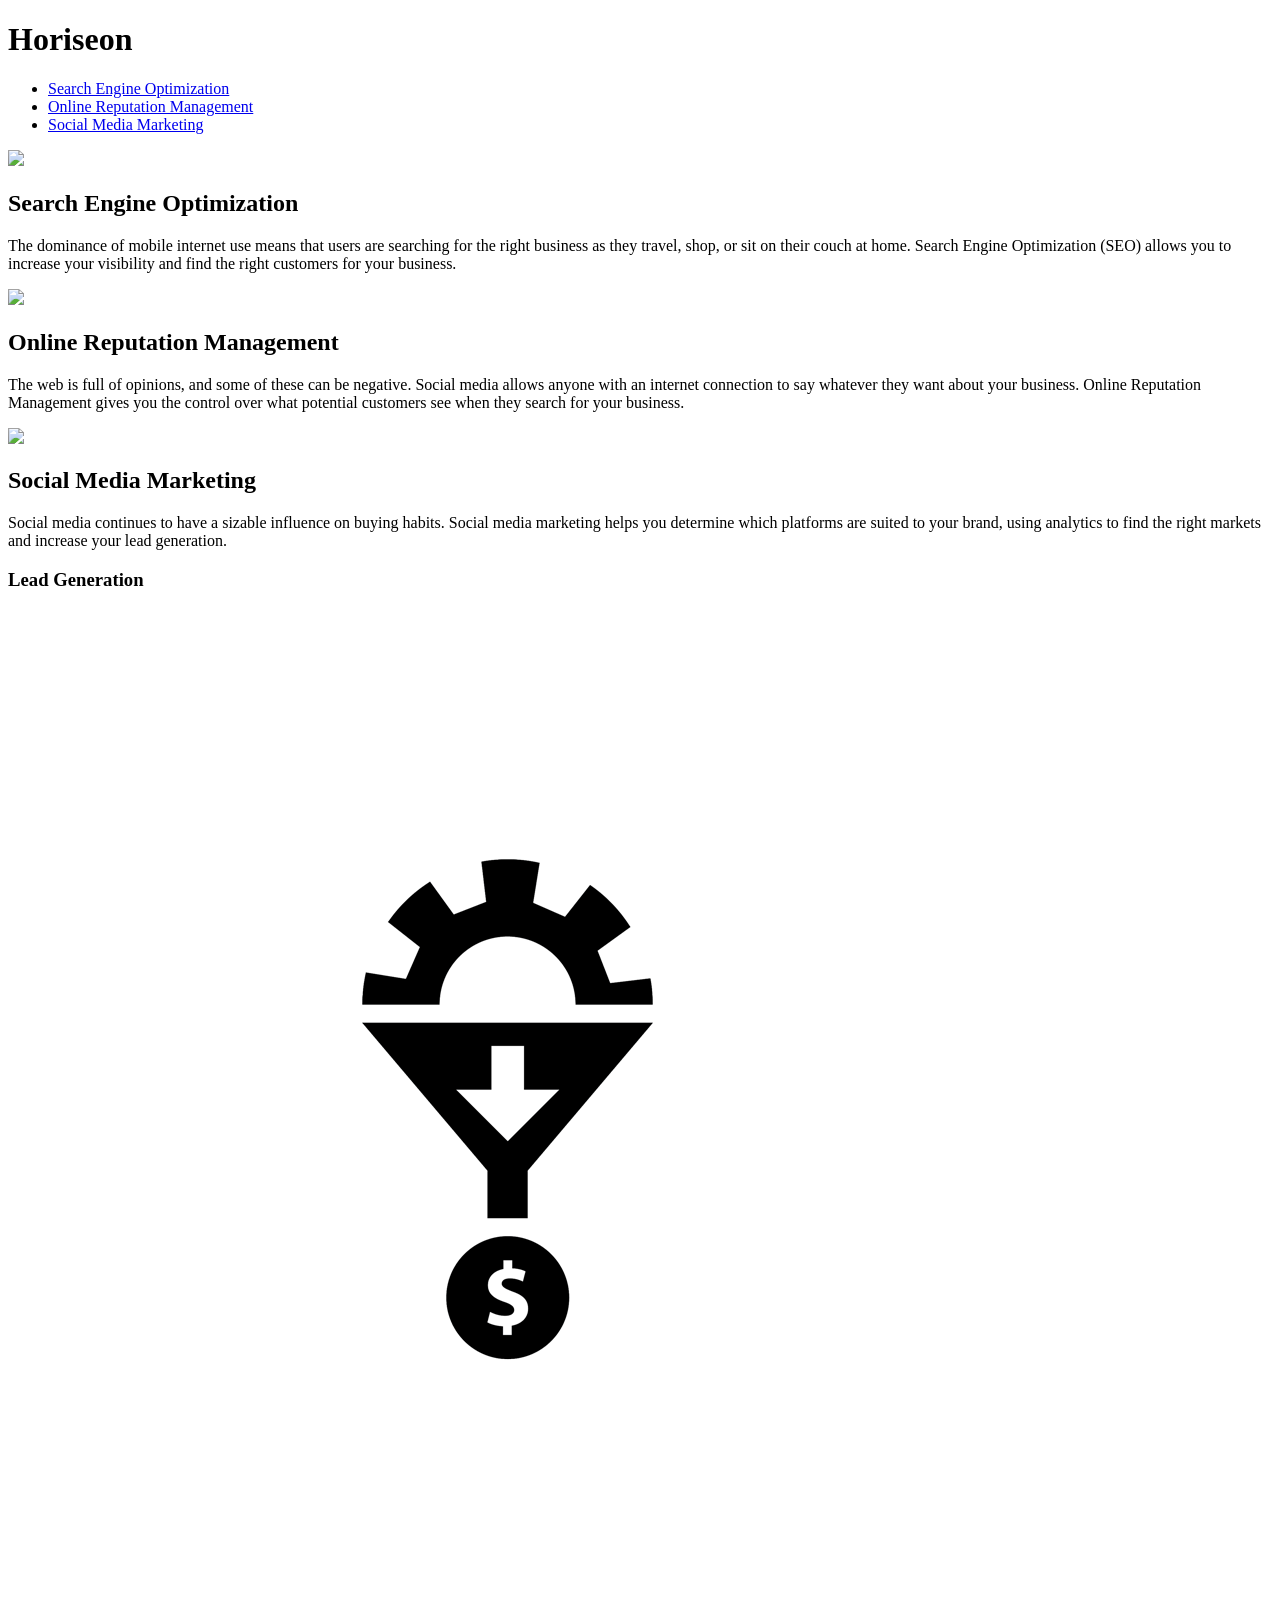
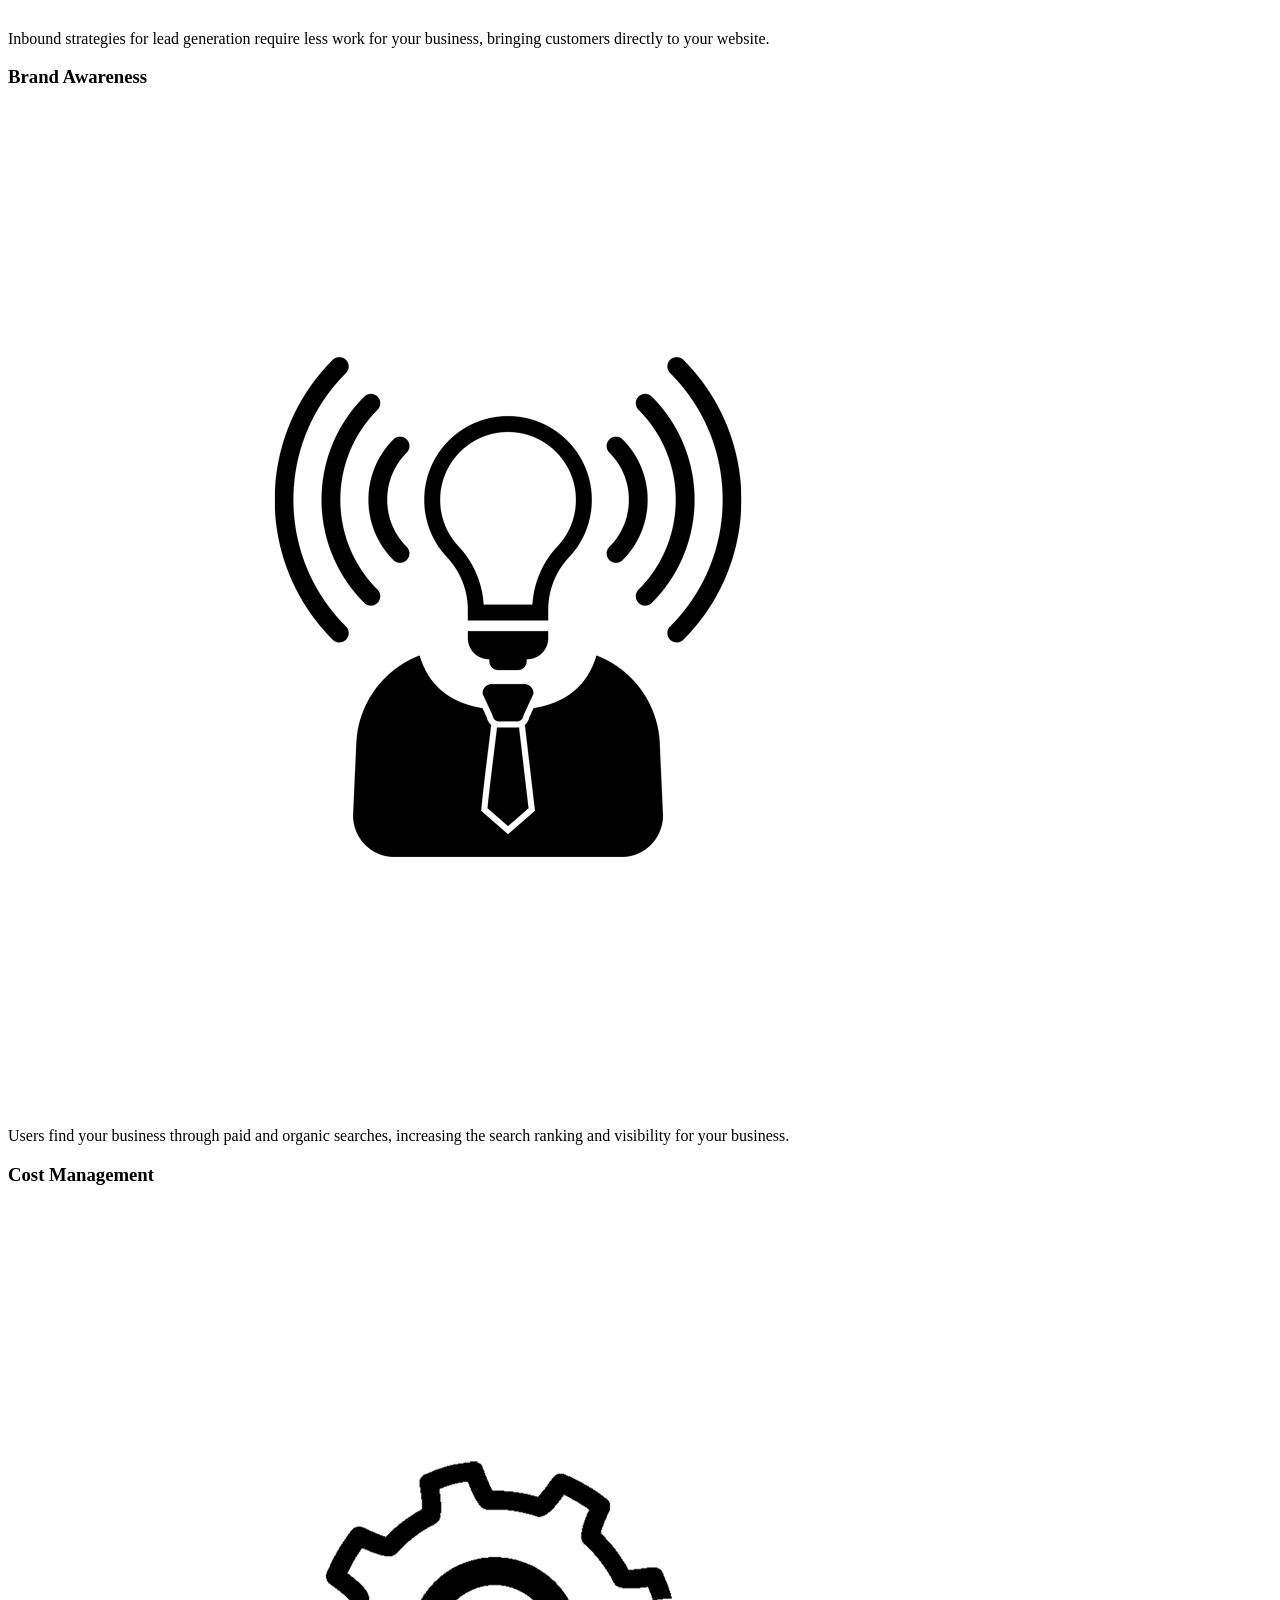
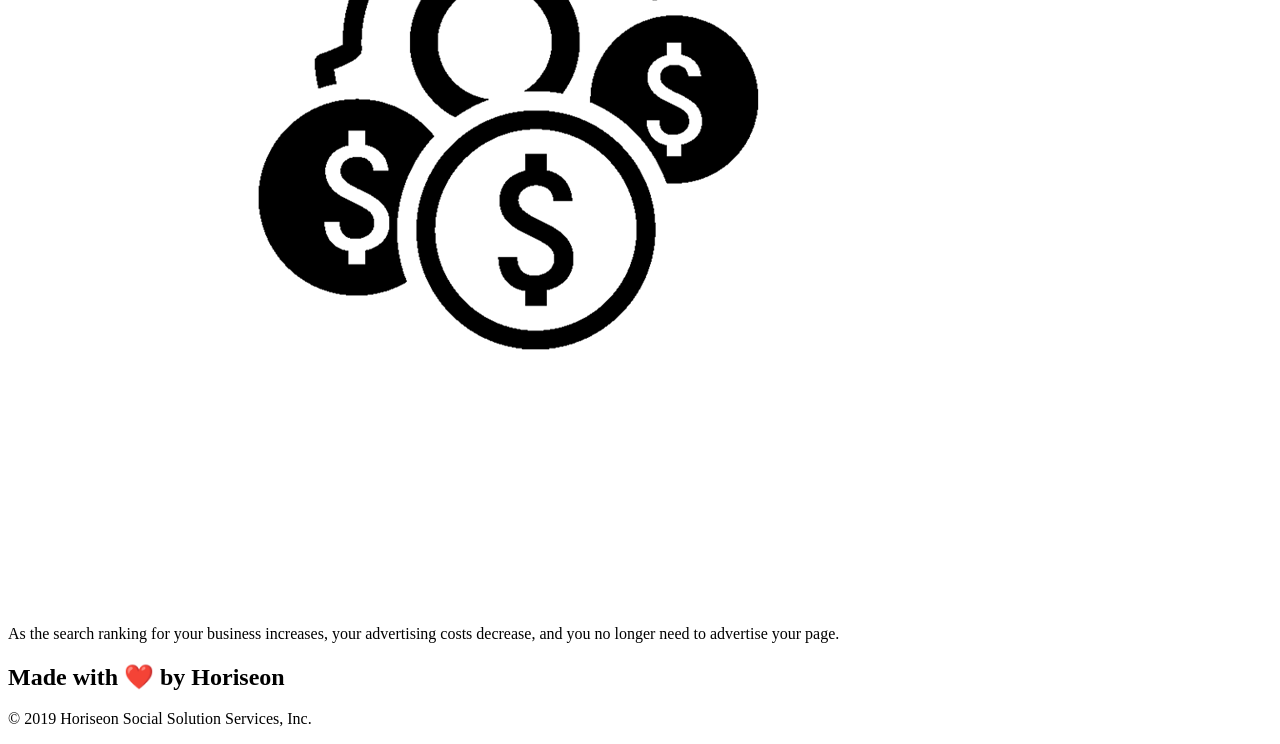
==== Develop/index.html @ 6651c4ac "Added semantic tags to header" ====
<!DOCTYPE html>
<html lang="en-us">

<head>
    <meta charset="UTF-8" />
    <link rel="stylesheet" href="./assets/css/style.css">
    <title>Horiseon</title>
</head>

<body>
<!--Header Section With Navigation-->
    <header class="header">
        <h1>Hori<span class="seo">seo</span>n</h1>
        <nav>
            <ul>
                <li>
                    <a href="#search-engine-optimization">Search Engine Optimization</a>
                </li>
                <li>
                    <a href="#online-reputation-management">Online Reputation Management</a>
                </li>
                <li>
                    <a href="#social-media-marketing">Social Media Marketing</a>
                </li>
            </ul>
        </nav>
    </header>
    <div class="hero"></div>
    <div class="content">
        <div class="search-engine-optimization">
            <img src="./assets/images/search-engine-optimization.jpg" class="float-left" />
            <h2>Search Engine Optimization</h2>
            <p>
                The dominance of mobile internet use means that users are searching for the right business as they travel, shop, or sit on their couch at home. Search Engine Optimization (SEO) allows you to increase your visibility and find the right customers for your business.
            </p>
        </div>
        <div id="online-reputation-management" class="online-reputation-management">
            <img src="./assets/images/online-reputation-management.jpg" class="float-right" />
            <h2>Online Reputation Management</h2>
            <p>
                The web is full of opinions, and some of these can be negative. Social media allows anyone with an internet connection to say whatever they want about your business. Online Reputation Management gives you the control over what potential customers see when they search for your business.
            </p>
        </div>
        <div id="social-media-marketing" class="social-media-marketing">
            <img src="./assets/images/social-media-marketing.jpg" class="float-left" />
            <h2>Social Media Marketing</h2>
            <p>
                Social media continues to have a sizable influence on buying habits. Social media marketing helps you determine which platforms are suited to your brand, using analytics to find the right markets and increase your lead generation.
            </p>
        </div>
    </div>
    <div class="benefits">
        <div class="benefit-lead">
            <h3>Lead Generation</h3>
            <img src="./assets/images/lead-generation.png" />
            <p>
                Inbound strategies for lead generation require less work for your business, bringing customers directly to your website.
            </p>
        </div>
        <div class="benefit-brand">
            <h3>Brand Awareness</h3>
            <img src="./assets/images/brand-awareness.png" />
            <p>
                Users find your business through paid and organic searches, increasing the search ranking and visibility for your business.
            </p>
        </div>
        <div class="benefit-cost">
            <h3>Cost Management</h3>
            <img src="./assets/images/cost-management.png"></img>
            <p>
                As the search ranking for your business increases, your advertising costs decrease, and you no longer need to advertise your page.
            </p>
        </div>
    </div>
    <div class="footer">
        <h2>Made with ❤️️ by Horiseon</h2>
        <p>
            &copy; 2019 Horiseon Social Solution Services, Inc.
        </p>
    </div>
</body>

</html>
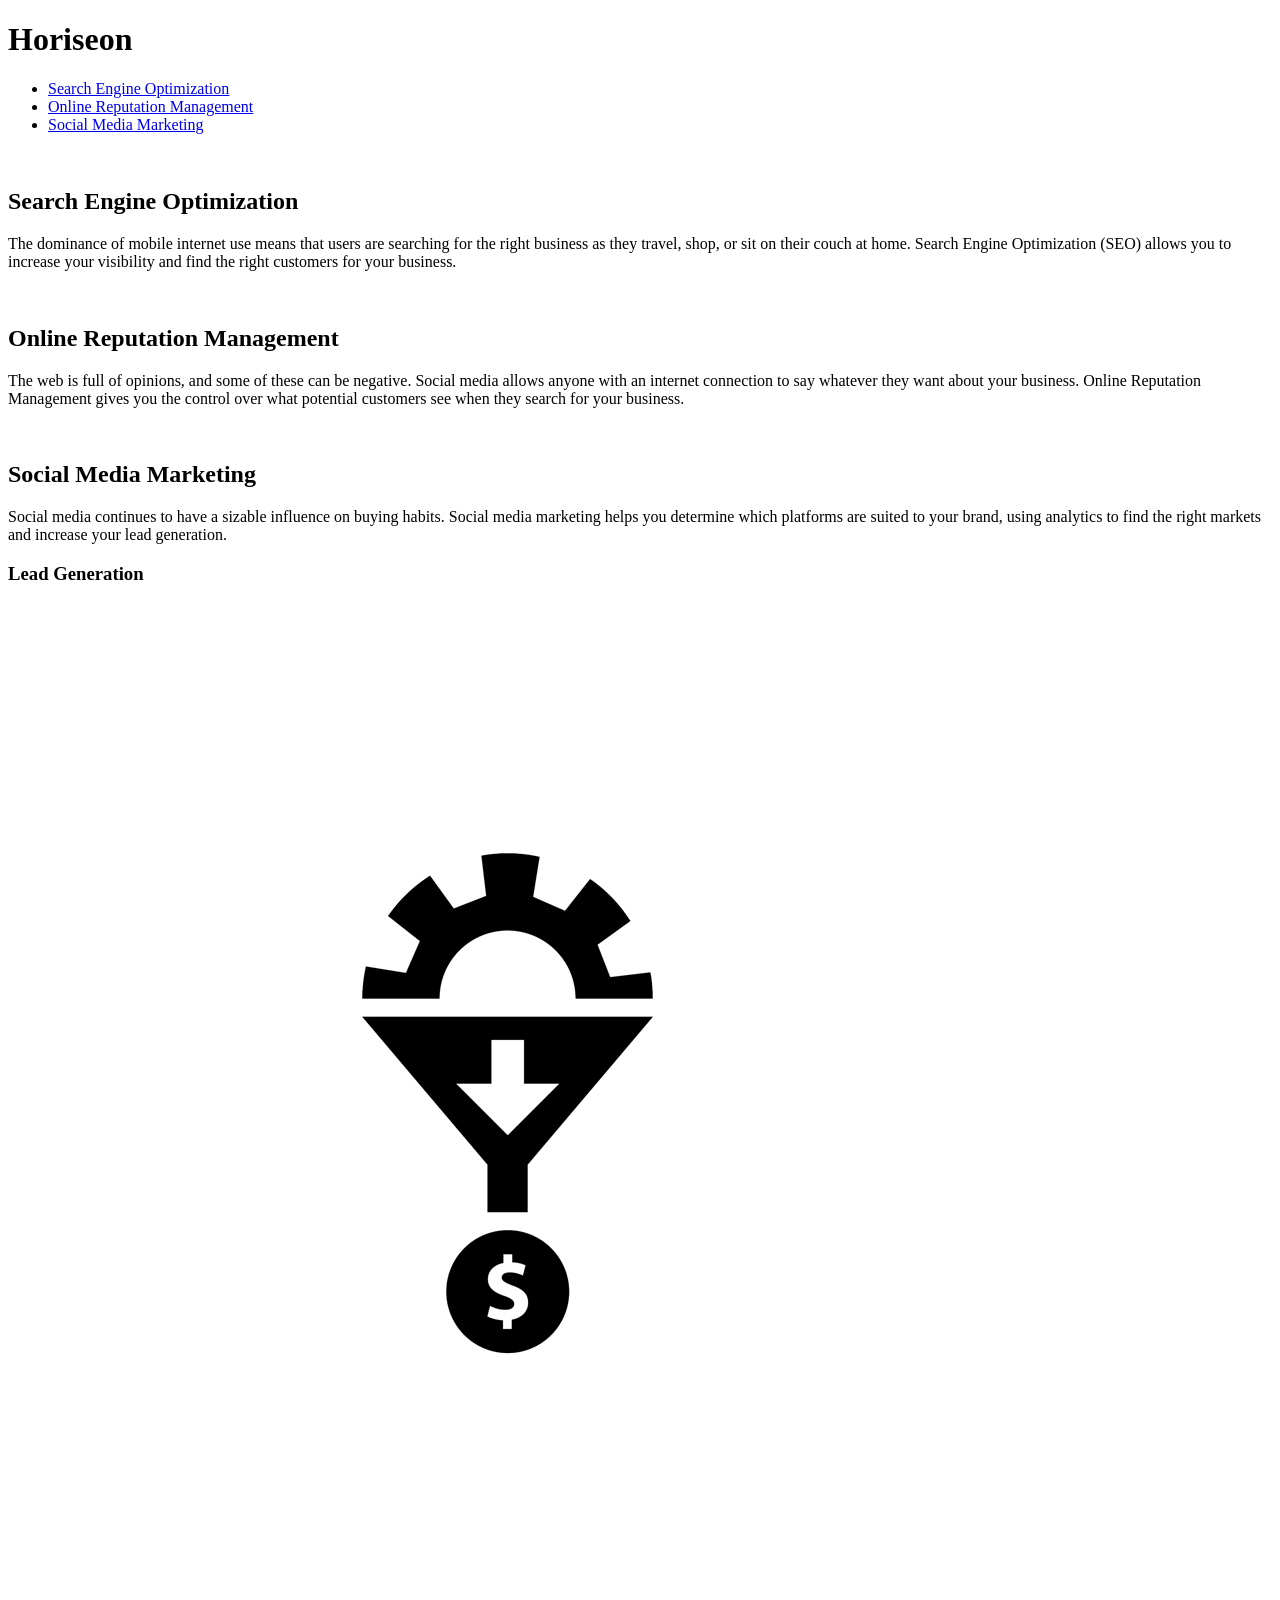
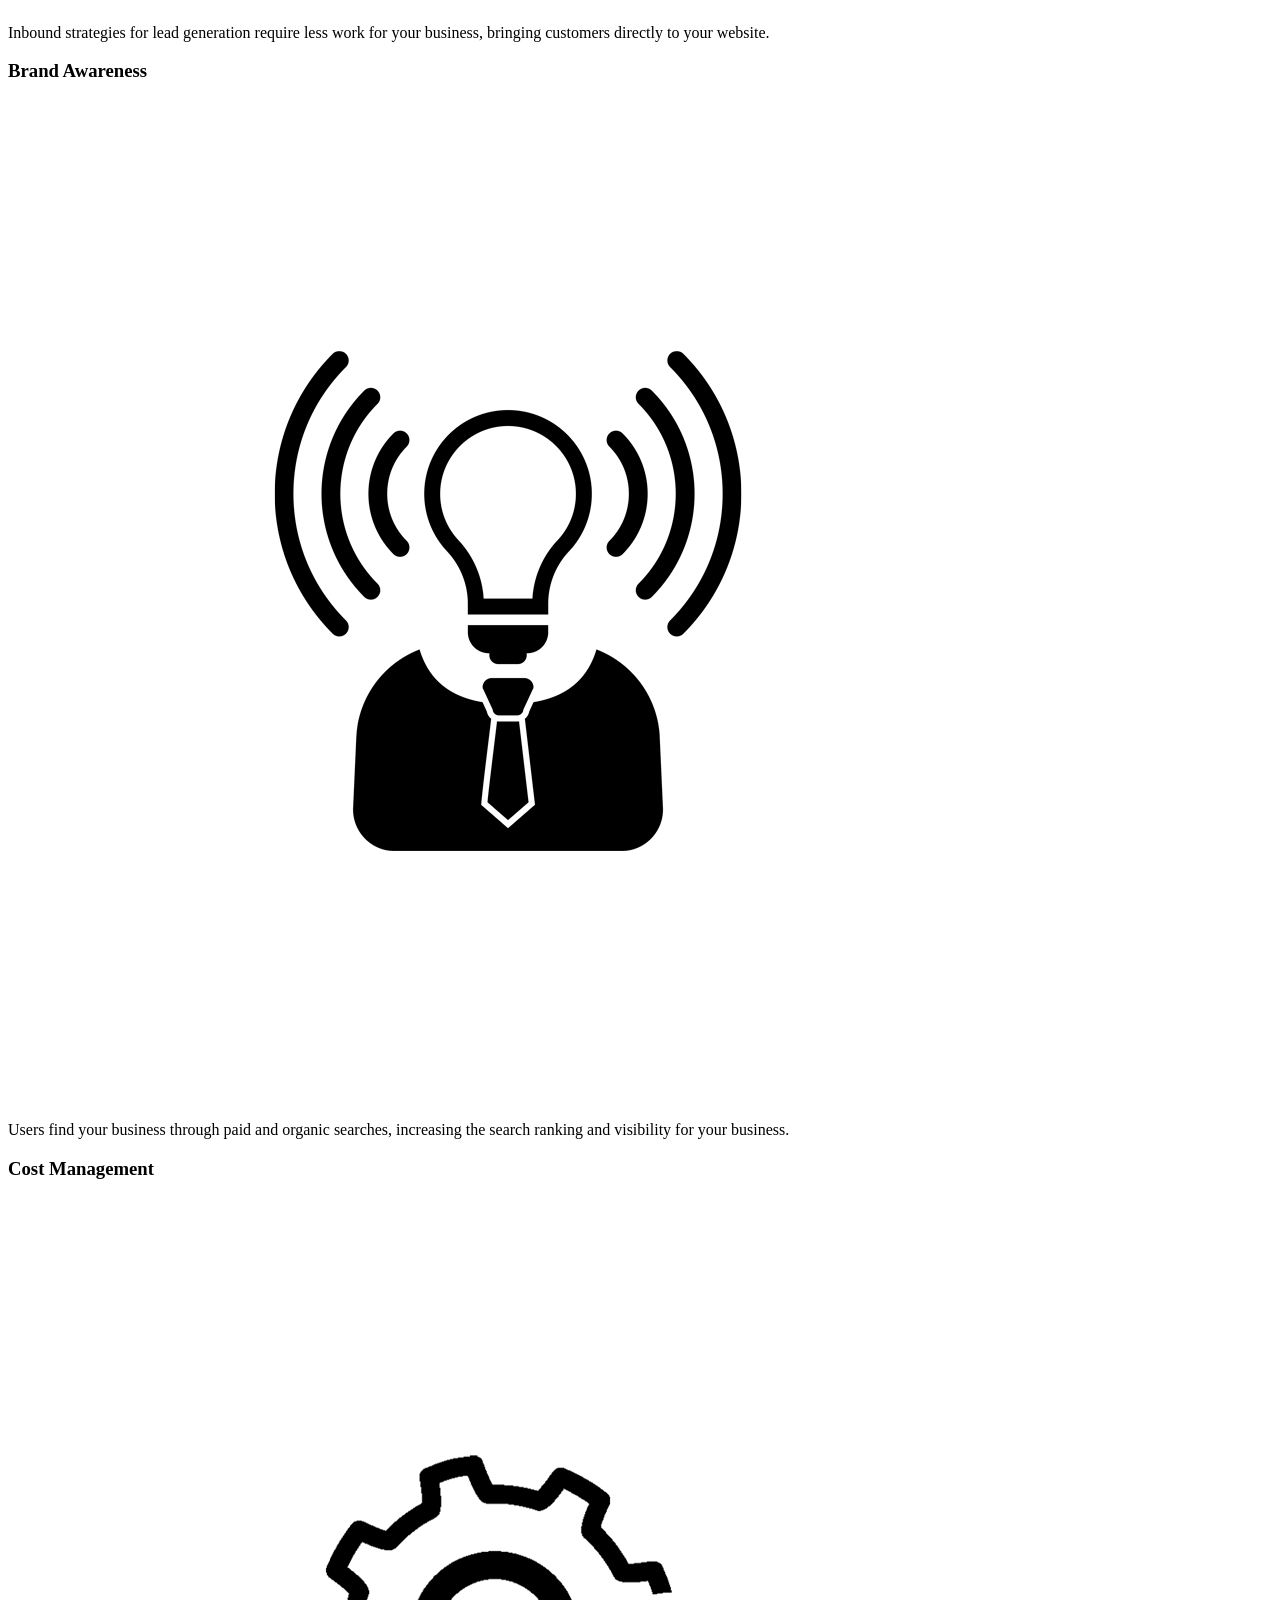
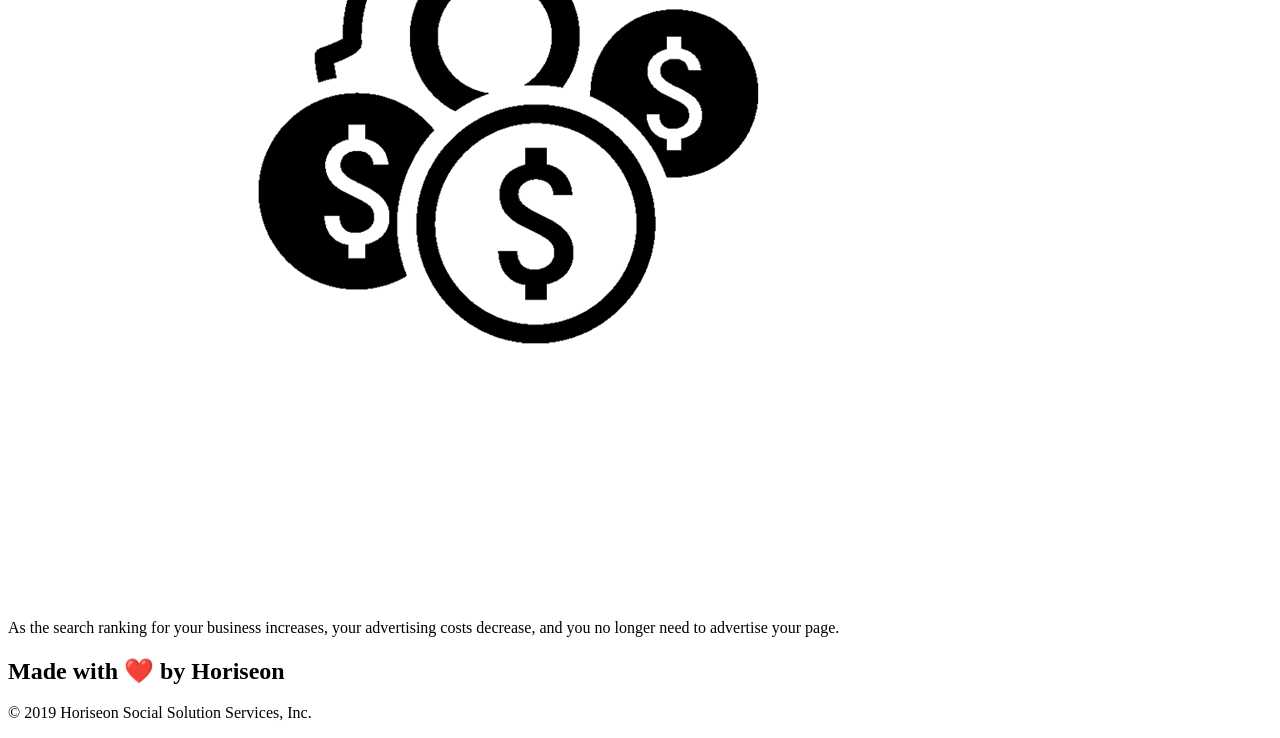
==== commit 75d03113: "Added Empty Alt Tags for Images in Main Section" ====
--- a/Develop/index.html
+++ b/Develop/index.html
@@ -25,30 +25,33 @@
             </ul>
         </nav>
     </header>
-    <div class="hero"></div>
-    <div class="content">
-        <div class="search-engine-optimization">
-            <img src="./assets/images/search-engine-optimization.jpg" class="float-left" />
+<!--Hero Section-->
+    <section class="hero"></section>
+<!--Main Content-->
+    <main class="content">
+        <article class="search-engine-optimization">
+            <img src="./assets/images/search-engine-optimization.jpg" alt="" class="float-left" />
             <h2>Search Engine Optimization</h2>
             <p>
                 The dominance of mobile internet use means that users are searching for the right business as they travel, shop, or sit on their couch at home. Search Engine Optimization (SEO) allows you to increase your visibility and find the right customers for your business.
             </p>
-        </div>
-        <div id="online-reputation-management" class="online-reputation-management">
-            <img src="./assets/images/online-reputation-management.jpg" class="float-right" />
+        </article>
+        <article id="online-reputation-management" class="online-reputation-management">
+            <img src="./assets/images/online-reputation-management.jpg" alt="" class="float-right" />
             <h2>Online Reputation Management</h2>
             <p>
                 The web is full of opinions, and some of these can be negative. Social media allows anyone with an internet connection to say whatever they want about your business. Online Reputation Management gives you the control over what potential customers see when they search for your business.
             </p>
-        </div>
-        <div id="social-media-marketing" class="social-media-marketing">
-            <img src="./assets/images/social-media-marketing.jpg" class="float-left" />
+        </article>
+        <article id="social-media-marketing" class="social-media-marketing">
+            <img src="./assets/images/social-media-marketing.jpg" alt="" class="float-left" />
             <h2>Social Media Marketing</h2>
             <p>
                 Social media continues to have a sizable influence on buying habits. Social media marketing helps you determine which platforms are suited to your brand, using analytics to find the right markets and increase your lead generation.
             </p>
-        </div>
-    </div>
+        </article>
+    </main>
+    
     <div class="benefits">
         <div class="benefit-lead">
             <h3>Lead Generation</h3>
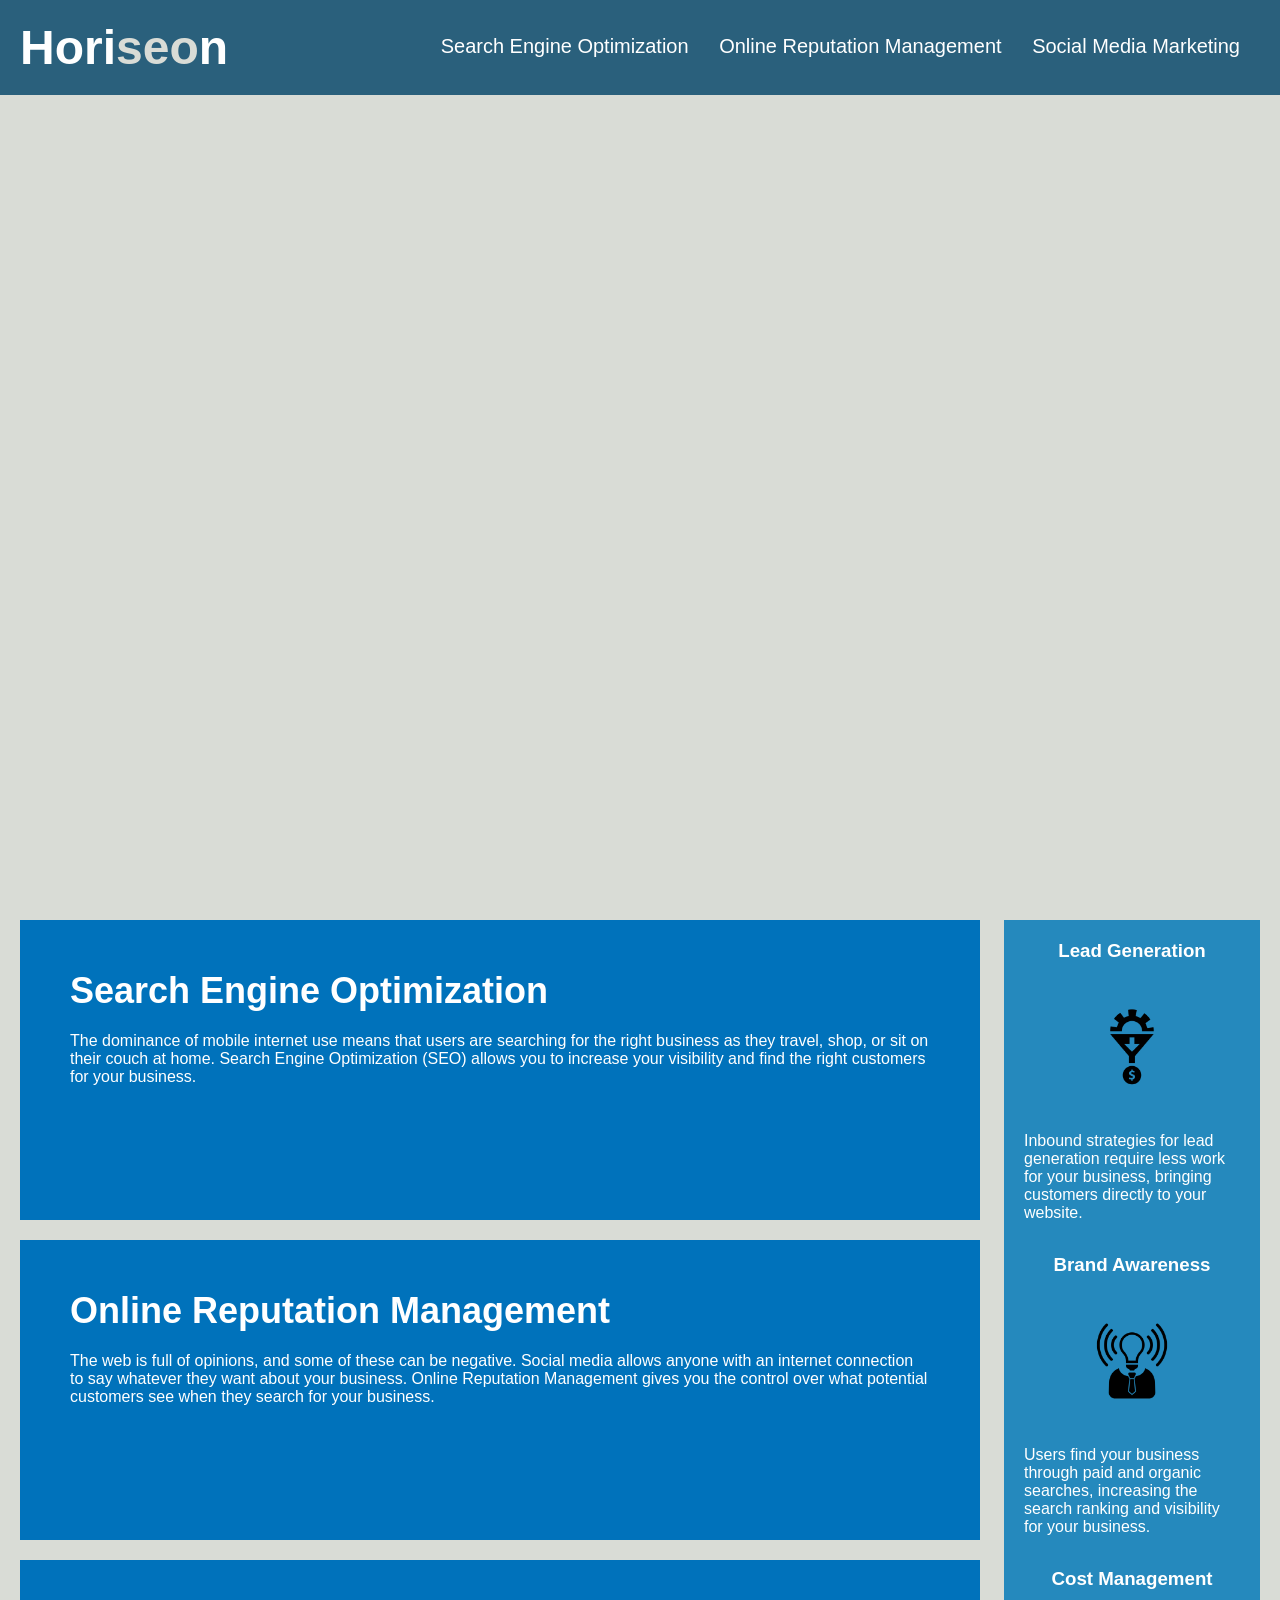
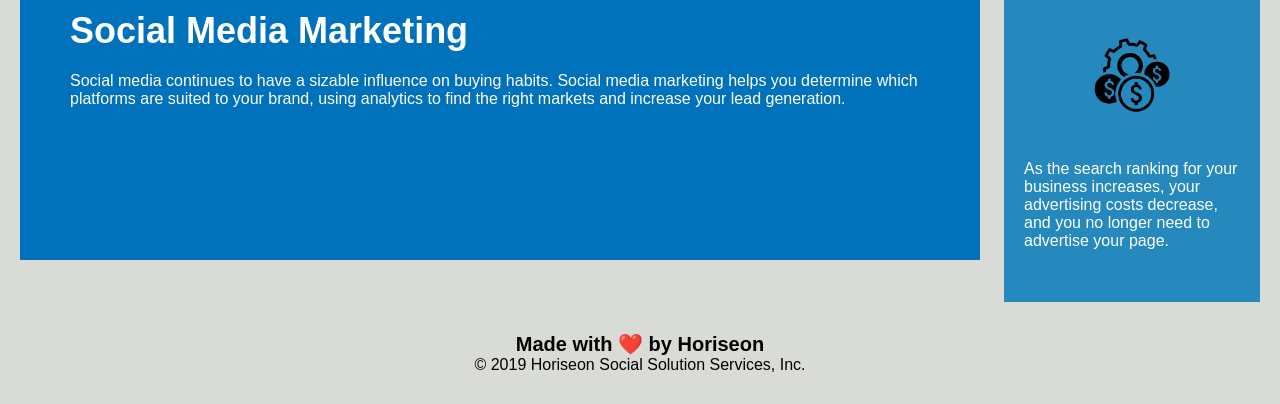
==== commit c191d7e2: "Re-Ordered Selectors in style.css for content-article class" ====
--- a/Develop/index.html
+++ b/Develop/index.html
@@ -29,21 +29,21 @@
     <section class="hero"></section>
 <!--Main Content-->
     <main class="content">
-        <article class="search-engine-optimization">
+        <article id="search-engine-optimization" class="content-article">
             <img src="./assets/images/search-engine-optimization.jpg" alt="" class="float-left" />
             <h2>Search Engine Optimization</h2>
             <p>
                 The dominance of mobile internet use means that users are searching for the right business as they travel, shop, or sit on their couch at home. Search Engine Optimization (SEO) allows you to increase your visibility and find the right customers for your business.
             </p>
         </article>
-        <article id="online-reputation-management" class="online-reputation-management">
+        <article id="online-reputation-management" class="content-article">
             <img src="./assets/images/online-reputation-management.jpg" alt="" class="float-right" />
             <h2>Online Reputation Management</h2>
             <p>
                 The web is full of opinions, and some of these can be negative. Social media allows anyone with an internet connection to say whatever they want about your business. Online Reputation Management gives you the control over what potential customers see when they search for your business.
             </p>
         </article>
-        <article id="social-media-marketing" class="social-media-marketing">
+        <article id="social-media-marketing" class="content-article">
             <img src="./assets/images/social-media-marketing.jpg" alt="" class="float-left" />
             <h2>Social Media Marketing</h2>
             <p>
--- a/Develop/assets/css/style.css
+++ b/Develop/assets/css/style.css
@@ -0,0 +1,163 @@
+* {
+    box-sizing: border-box;
+    padding: 0;
+    margin: 0;
+}
+
+body {
+    background-color: #d9dcd6;
+}
+
+.header {
+    padding: 20px;
+    font-family: 'Trebuchet MS', 'Lucida Sans Unicode', 'Lucida Grande', 'Lucida Sans', Arial, sans-serif;
+    background-color: #2a607c;
+    color: #ffffff;
+}
+
+.header h1 {
+    display: inline-block;
+    font-size: 48px;
+}
+
+.header h1 .seo {
+    color: #d9dcd6;
+}
+
+.header nav {
+    padding-top: 15px;
+    margin-right: 20px;
+    float: right;
+    font-family: 'Gill Sans', 'Gill Sans MT', Calibri, 'Trebuchet MS', sans-serif;
+    font-size: 20px;
+}
+
+.header nav ul {
+    list-style-type: none;
+}
+
+.header nav ul li {
+    display: inline-block;
+    margin-left: 25px;
+}
+
+a {
+    color: #ffffff;
+    text-decoration: none;
+}
+
+p {
+    font-size: 16px;
+}
+
+.hero {
+    height: 800px;
+    width: 100%;
+    margin-bottom: 25px;
+    background-image: url("../images/digital-marketing-meeting.jpg");
+    background-size: cover;
+    background-position: center;
+}
+
+.float-left {
+    float: left;
+    margin-right: 25px;
+}
+
+.float-right {
+    float: right;
+    margin-left: 25px;
+}
+
+.content {
+    width: 75%;
+    display: inline-block;
+    margin-left: 20px;
+}
+.content-article {
+    margin-bottom: 20px;
+    padding: 50px;
+    height: 300px;
+    font-family: 'Gill Sans', 'Gill Sans MT', Calibri, 'Trebuchet MS', sans-serif;
+    background-color: #0072bb;
+    color: #ffffff;
+}
+
+.content-article img {
+    max-height: 200px;
+}
+
+.content-article h2 {
+    margin-bottom: 20px;
+    font-size: 36px;
+}
+
+.benefits {
+    margin-right: 20px;
+    padding: 20px;
+    clear: both;
+    float: right;
+    width: 20%;
+    height: 100%;
+    font-family: 'Gill Sans', 'Gill Sans MT', Calibri, 'Trebuchet MS', sans-serif;
+    background-color: #2589bd;
+}
+
+.benefit-lead {
+    margin-bottom: 32px;
+    color: #ffffff;
+}
+
+.benefit-brand {
+    margin-bottom: 32px;
+    color: #ffffff;
+}
+
+.benefit-cost {
+    margin-bottom: 32px;
+    color: #ffffff;
+}
+
+.benefit-lead h3 {
+    margin-bottom: 10px;
+    text-align: center;
+}
+
+.benefit-brand h3 {
+    margin-bottom: 10px;
+    text-align: center;
+}
+
+.benefit-cost h3 {
+    margin-bottom: 10px;
+    text-align: center;
+}
+
+.benefit-lead img {
+    display: block;
+    margin: 10px auto;
+    max-width: 150px;
+}
+
+.benefit-brand img {
+    display: block;
+    margin: 10px auto;
+    max-width: 150px;
+}
+
+.benefit-cost img {
+    display: block;
+    margin: 10px auto;
+    max-width: 150px;
+}
+
+.footer {
+    padding: 30px;
+    clear: both;
+    font-family: 'Trebuchet MS', 'Lucida Sans Unicode', 'Lucida Grande', 'Lucida Sans', Arial, sans-serif;
+    text-align: center;
+}
+
+.footer h2 {
+    font-size: 20px;
+}
